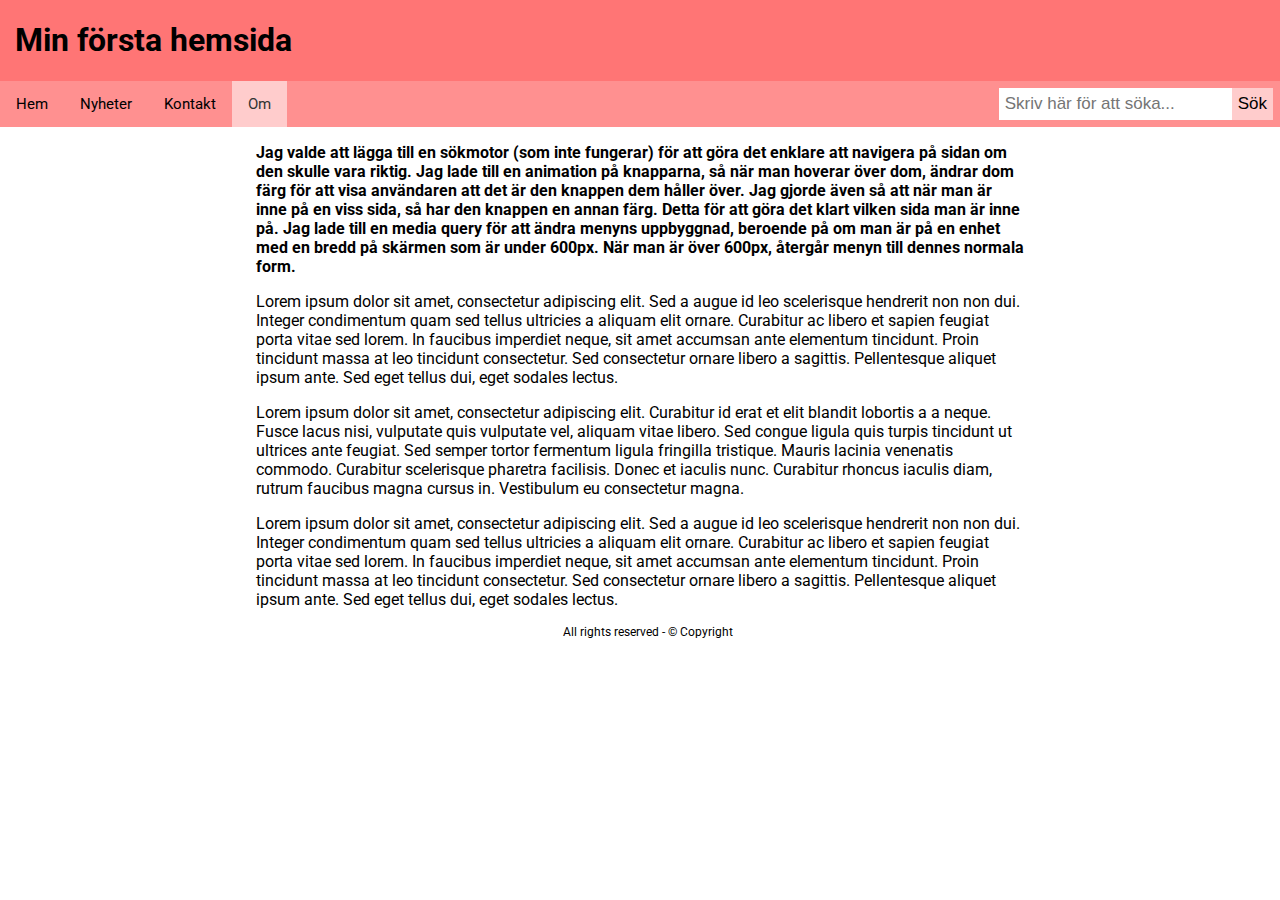
==== about.html @ 2ae27d30 "Add files via upload" ====
<!DOCTYPE html>
<html>
<head>
    <title>Exempel 1 navigation bar</title>
    <meta charset = "utf-8" />
    <link href = "css/navigation.css" rel="stylesheet" type="text/css" />
    <link rel="preconnect" href="https://fonts.gstatic.com">
    <link href="https://fonts.googleapis.com/css2?family=Roboto&display=swap" rel="stylesheet">
</head>
<body>
<!--wrapper börjar-->
    <div class="wrapper">
    <div class="mainmenu-whole">
    <header class="header">
        <h1>Min första hemsida</h1>
    </header>
    <header>
        <div class="mainmenu">
            <a href="index.html">Hem</a>
            <a href="news.html">Nyheter</a>
            <a href="contacts.html">Kontakt</a>
            <a id="current" href="about.html">Om</a>
            <div class="sokruta">
              <form>
                <input class="search" type="text" placeholder="Skriv här för att söka...">
                <button class="search-button" type="submit">Sök</button>
              </form>
            </div>
        </div>
    </header>
    </div>
    <div class="wrapper_2col">
    <div class="leftcol">
      <p class="informationen">
        Jag valde att lägga till en sökmotor (som inte fungerar) för att göra det enklare att navigera på sidan om den skulle vara riktig. Jag lade till en animation på knapparna, så när man hoverar över dom, ändrar dom färg för att visa användaren att det är den knappen dem håller över. Jag gjorde även så att när man är inne på en viss sida, så har den knappen en annan färg. Detta för att göra det klart vilken sida man är inne på. 

        Jag lade till en media query för att ändra menyns uppbyggnad, beroende på om man är på en enhet med en bredd på skärmen som är under 600px. När man är över 600px, återgår menyn till dennes normala form.
      </p>
      <p>
        Lorem ipsum dolor sit amet, consectetur adipiscing elit. Sed a augue id
        leo scelerisque hendrerit non non dui. Integer condimentum quam sed tellus
        ultricies a aliquam elit ornare. Curabitur ac libero et sapien feugiat
        porta vitae sed lorem. In faucibus imperdiet neque, sit amet accumsan
        ante elementum tincidunt. Proin tincidunt massa at leo tincidunt consectetur.
        Sed consectetur ornare libero a sagittis. Pellentesque aliquet ipsum ante.
        Sed eget tellus dui, eget sodales lectus.
      </p>
    </div><!--leftcol slutar-->
    <div class="rightcol">
      <p>
        Lorem ipsum dolor sit amet, consectetur adipiscing elit. Curabitur id erat
        et elit blandit lobortis a a neque. Fusce lacus nisi, vulputate quis vulputate
        vel, aliquam vitae libero. Sed congue ligula quis turpis tincidunt ut
        ultrices ante feugiat. Sed semper tortor fermentum ligula fringilla tristique.
        Mauris lacinia venenatis commodo. Curabitur scelerisque pharetra facilisis.
        Donec et iaculis nunc. Curabitur rhoncus iaculis diam, rutrum faucibus
        magna cursus in. Vestibulum eu consectetur magna.
      </p>
      <p>
        Lorem ipsum dolor sit amet, consectetur adipiscing elit. Sed a augue id
        leo scelerisque hendrerit non non dui. Integer condimentum quam sed tellus
        ultricies a aliquam elit ornare. Curabitur ac libero et sapien feugiat
        porta vitae sed lorem. In faucibus imperdiet neque, sit amet accumsan
        ante elementum tincidunt. Proin tincidunt massa at leo tincidunt consectetur.
        Sed consectetur ornare libero a sagittis. Pellentesque aliquet ipsum ante.
        Sed eget tellus dui, eget sodales lectus.
      </p>
      <div class="push"></div>
    </div><!--rightcol slutar-->
    </div><!--wrapper2col slutar-->
    <footer class="footer">
      <p>All rights reserved - &#169; Copyright</p>
    </footer>
    </div><!--wrapper slutar-->
  </body>
</html>
---- css/navigation.css ----
div {
    font-family: "Roboto";
}

body {
    margin: 0;
}

.header {
    margin-left: 15px;
}

.wrapper_2col {
    margin-left: 15px;
    width: 60%;
    margin-left: 20%;
    margin-right: 20%;
}

.informationen {
    font-weight: bold;
}

.footer {
    margin-left: 15px;
    font-size: 12px;
    text-align: center;
}

.mainmenu-whole {
    overflow: hidden;
    width: 100%;
    background-color: rgb(255, 117, 117);
    padding: 0;
    margin: 0;
    display: block;
}

.mainmenu {
    overflow: hidden;
    background-color: #ff9090;
}

.mainmenu a {
    float: left;
    display: block;
    text-align: center;
    padding: 14px 16px;
    text-decoration: none;
    font-size: 15px;
    color: black;
}

.mainmenu .sokruta {
    float: right;
}
  
.mainmenu input[type=text] {
    padding: 6px;
    margin-top: 7px;
    font-size: 17px;
    border: none;
}

.mainmenu .sokruta button {
    float: right;
    padding: 6px;
    margin-right: 7px;
    margin-top: 7px;
    background: rgb(255, 204, 204);
    font-size: 17px;
    border: none;
    cursor: pointer;
}

#current {
    background-color: rgb(255, 204, 204);
    color: #333;
}

.mainmenu a:hover { 
animation-name: gradienthover;
animation-duration: 500ms;
animation-fill-mode: forwards;
}

@keyframes gradienthover {
    100% {
        background-color: rgb(255, 204, 204);
    }
}

@media screen and (max-width: 600px) {
    .mainmenu .sokruta {
        float: none;
    }

    .mainmenu .sokruta button {
        background-color: #ff9090;
    }
      
    .mainmenu a, .mainmenu input[type=text], .mainmenu .sokruta button {
        float: none;
        margin: 0;
        display: block; 
        text-align: left;
        width: 100%;
        padding: 14px;
    }
}
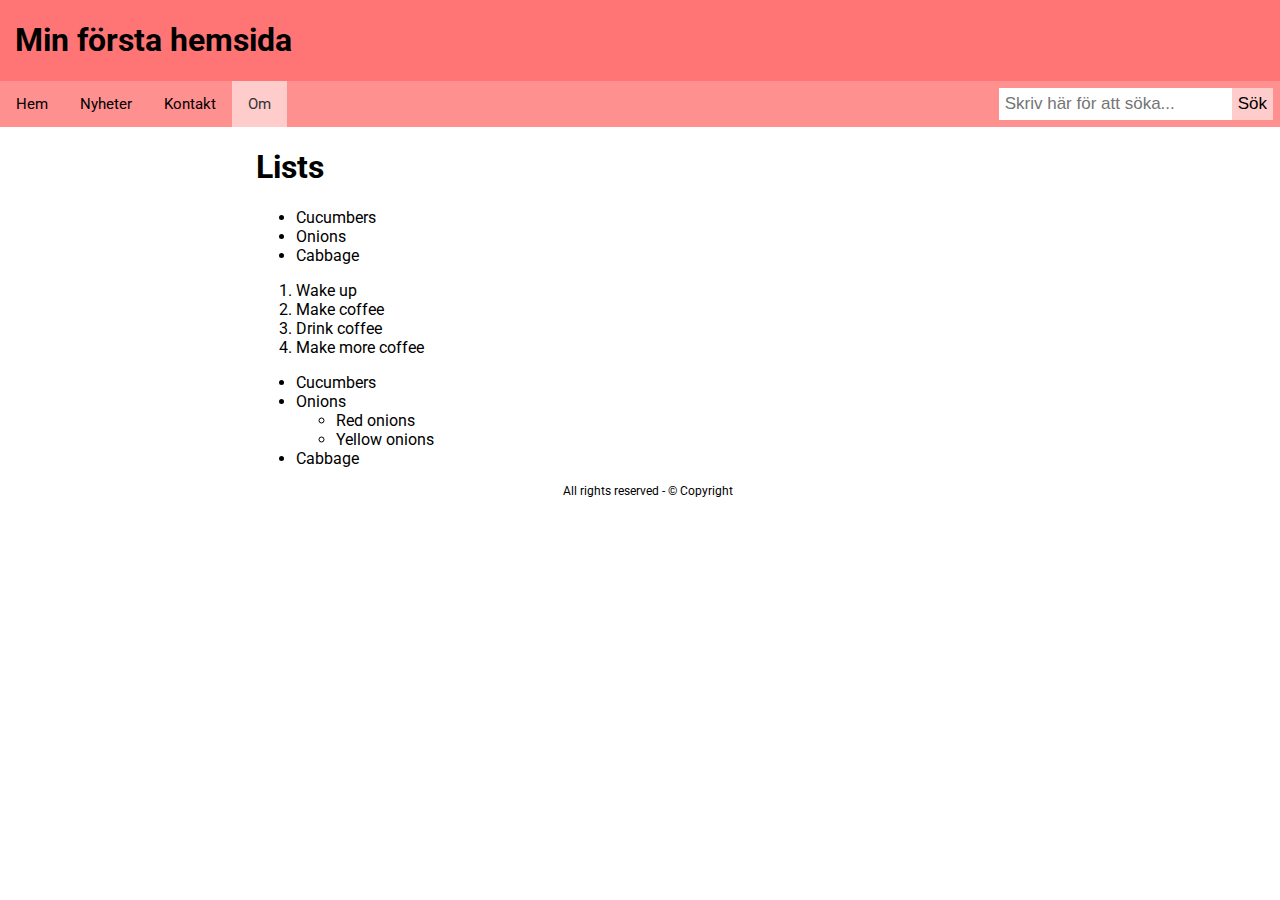
==== commit 5e04c310: "Update about.html" ====
--- a/about.html
+++ b/about.html
@@ -4,6 +4,7 @@
     <title>Exempel 1 navigation bar</title>
     <meta charset = "utf-8" />
     <link href = "css/navigation.css" rel="stylesheet" type="text/css" />
+    <link href = "css/lists-tables.css" rel="stylesheet" type="text/css" />
     <link rel="preconnect" href="https://fonts.gstatic.com">
     <link href="https://fonts.googleapis.com/css2?family=Roboto&display=swap" rel="stylesheet">
 </head>
@@ -30,43 +31,35 @@
     </header>
     </div>
     <div class="wrapper_2col">
-    <div class="leftcol">
-      <p class="informationen">
-        Jag valde att lägga till en sökmotor (som inte fungerar) för att göra det enklare att navigera på sidan om den skulle vara riktig. Jag lade till en animation på knapparna, så när man hoverar över dom, ändrar dom färg för att visa användaren att det är den knappen dem håller över. Jag gjorde även så att när man är inne på en viss sida, så har den knappen en annan färg. Detta för att göra det klart vilken sida man är inne på. 
+      <h1>Lists</h1>
 
-        Jag lade till en media query för att ändra menyns uppbyggnad, beroende på om man är på en enhet med en bredd på skärmen som är under 600px. När man är över 600px, återgår menyn till dennes normala form.
-      </p>
-      <p>
-        Lorem ipsum dolor sit amet, consectetur adipiscing elit. Sed a augue id
-        leo scelerisque hendrerit non non dui. Integer condimentum quam sed tellus
-        ultricies a aliquam elit ornare. Curabitur ac libero et sapien feugiat
-        porta vitae sed lorem. In faucibus imperdiet neque, sit amet accumsan
-        ante elementum tincidunt. Proin tincidunt massa at leo tincidunt consectetur.
-        Sed consectetur ornare libero a sagittis. Pellentesque aliquet ipsum ante.
-        Sed eget tellus dui, eget sodales lectus.
-      </p>
-    </div><!--leftcol slutar-->
-    <div class="rightcol">
-      <p>
-        Lorem ipsum dolor sit amet, consectetur adipiscing elit. Curabitur id erat
-        et elit blandit lobortis a a neque. Fusce lacus nisi, vulputate quis vulputate
-        vel, aliquam vitae libero. Sed congue ligula quis turpis tincidunt ut
-        ultrices ante feugiat. Sed semper tortor fermentum ligula fringilla tristique.
-        Mauris lacinia venenatis commodo. Curabitur scelerisque pharetra facilisis.
-        Donec et iaculis nunc. Curabitur rhoncus iaculis diam, rutrum faucibus
-        magna cursus in. Vestibulum eu consectetur magna.
-      </p>
-      <p>
-        Lorem ipsum dolor sit amet, consectetur adipiscing elit. Sed a augue id
-        leo scelerisque hendrerit non non dui. Integer condimentum quam sed tellus
-        ultricies a aliquam elit ornare. Curabitur ac libero et sapien feugiat
-        porta vitae sed lorem. In faucibus imperdiet neque, sit amet accumsan
-        ante elementum tincidunt. Proin tincidunt massa at leo tincidunt consectetur.
-        Sed consectetur ornare libero a sagittis. Pellentesque aliquet ipsum ante.
-        Sed eget tellus dui, eget sodales lectus.
-      </p>
-      <div class="push"></div>
-    </div><!--rightcol slutar-->
+      <!--Unordered list start-->
+      <ul>
+        <li>Cucumbers</li>
+        <li>Onions</li>
+        <li>Cabbage</li>
+      </ul>
+      
+      <!--Ordered list start-->
+      <ol class="ordered">
+        <li>Wake up</li>
+        <li>Make coffee</li>
+        <li>Drink coffee</li>
+        <li>Make more coffee</li>
+      </ol>
+      <!--Ordered list end-->
+      <ul class="unordered">
+        <li>Cucumbers</li>
+        <li>Onions</li>
+          <ul class="nested-ul">
+            <li>Red onions</li>
+            <li>Yellow onions</li>
+          </ul>
+        <li>Cabbage</li>
+      </ul>
+      <!--Table start-->
+      
+      <!--Table end-->
     </div><!--wrapper2col slutar-->
     <footer class="footer">
       <p>All rights reserved - &#169; Copyright</p>
--- a/css/navigation.css
+++ b/css/navigation.css
@@ -1,113 +1 @@
-div {
-    font-family: "Roboto";
-}
-
-body {
-    margin: 0;
-}
-
-.header {
-    margin-left: 15px;
-}
-
-.wrapper_2col {
-    margin-left: 15px;
-    width: 60%;
-    margin-left: 20%;
-    margin-right: 20%;
-}
-
-.informationen {
-    font-weight: bold;
-}
-
-.footer {
-    margin-left: 15px;
-    font-size: 12px;
-    text-align: center;
-}
-
-.mainmenu-whole {
-    overflow: hidden;
-    width: 100%;
-    background-color: rgb(255, 117, 117);
-    padding: 0;
-    margin: 0;
-    display: block;
-}
-
-.mainmenu {
-    overflow: hidden;
-    background-color: #ff9090;
-}
-
-.mainmenu a {
-    float: left;
-    display: block;
-    text-align: center;
-    padding: 14px 16px;
-    text-decoration: none;
-    font-size: 15px;
-    color: black;
-}
-
-.mainmenu .sokruta {
-    float: right;
-}
-  
-.mainmenu input[type=text] {
-    padding: 6px;
-    margin-top: 7px;
-    font-size: 17px;
-    border: none;
-}
-
-.mainmenu .sokruta button {
-    float: right;
-    padding: 6px;
-    margin-right: 7px;
-    margin-top: 7px;
-    background: rgb(255, 204, 204);
-    font-size: 17px;
-    border: none;
-    cursor: pointer;
-}
-
-#current {
-    background-color: rgb(255, 204, 204);
-    color: #333;
-}
-
-.mainmenu a:hover { 
-animation-name: gradienthover;
-animation-duration: 500ms;
-animation-fill-mode: forwards;
-}
-
-@keyframes gradienthover {
-    100% {
-        background-color: rgb(255, 204, 204);
-    }
-}
-
-@media screen and (max-width: 600px) {
-    .mainmenu .sokruta {
-        float: none;
-    }
-
-    .mainmenu .sokruta button {
-        background-color: #ff9090;
-    }
-      
-    .mainmenu a, .mainmenu input[type=text], .mainmenu .sokruta button {
-        float: none;
-        margin: 0;
-        display: block; 
-        text-align: left;
-        width: 100%;
-        padding: 14px;
-    }
-}
-
-
-
+div{font-family:"Roboto"}body{margin:0}.header{margin-left:15px}.wrapper_2col{margin-left:15px;width:60%;margin-left:20%;margin-right:20%}.informationen{font-weight:bold}.footer{margin-left:15px;font-size:12px;text-align:center}.mainmenu-whole{overflow:hidden;width:100%;background-color:rgb(255,117,117);padding:0;margin:0;display:block}.mainmenu{overflow:hidden;background-color:#ff9090}.mainmenu a{float:left;display:block;text-align:center;padding:14px 16px;text-decoration:none;font-size:15px;color:black}.mainmenu .sokruta{float:right}.mainmenu input[type=text]{padding:6px;margin-top:7px;font-size:17px;border:none}.mainmenu .sokruta button{float:right;padding:6px;margin-right:7px;margin-top:7px;background:rgb(255,204,204);font-size:17px;border:none;cursor:pointer}#current{background-color:rgb(255, 204, 204);color:#333}.mainmenu a:hover{animation-name:gradienthover;animation-duration:500ms;animation-fill-mode:forwards}@keyframes gradienthover{100%{background-color:rgb(255, 204, 204)}}@media screen and (max-width: 600px){.mainmenu .sokruta{float:none}.mainmenu .sokruta button{background-color:#ff9090}.mainmenu a, .mainmenu input[type=text], .mainmenu .sokruta button{float:none;margin:0;display:block;text-align:left;width:100%;padding:14px}}.djurbilder{text-align:center;display:block;width:60%;height:auto}.bilder{width:120px;height:auto}
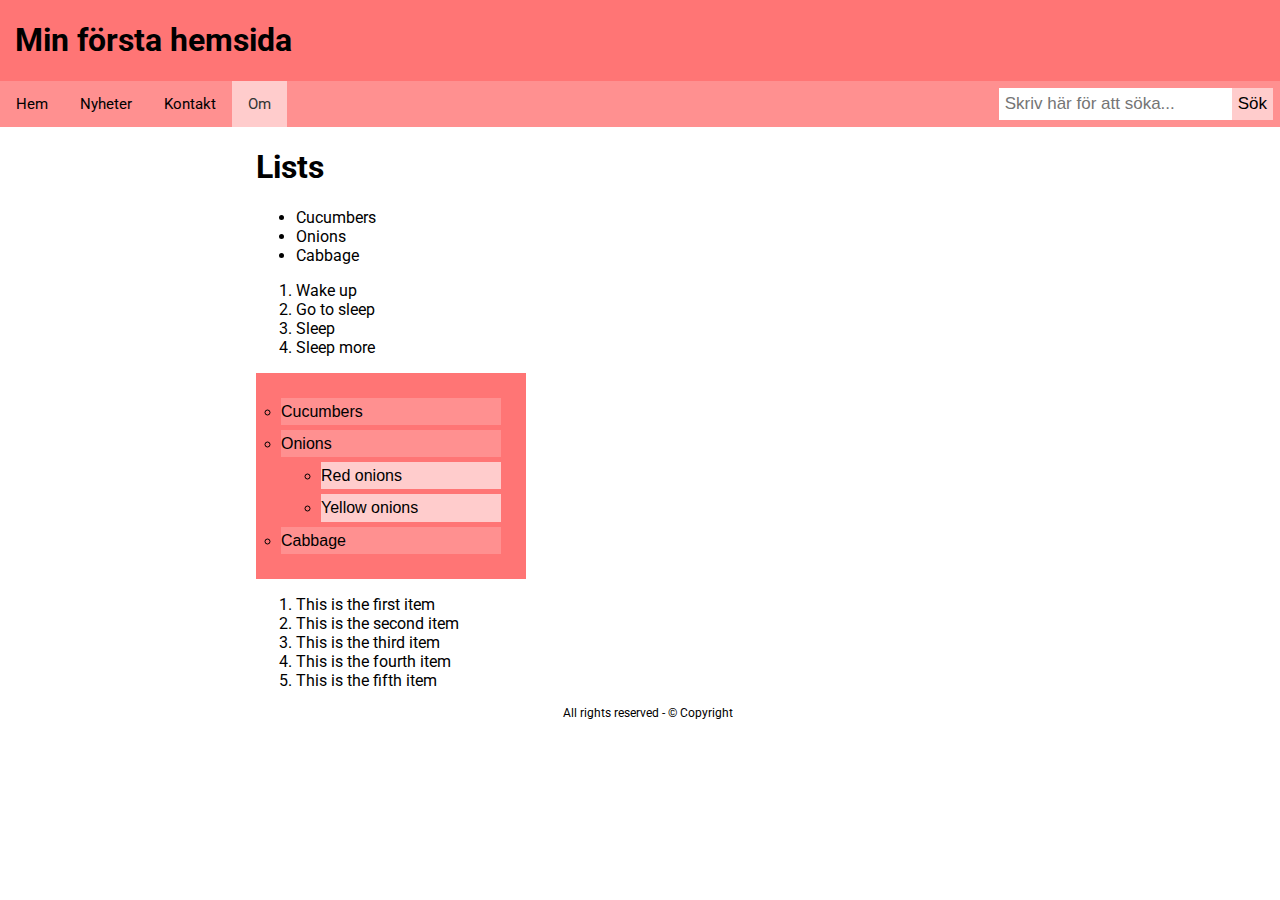
==== commit 5cfa5f22: "Update about.html" ====
--- a/about.html
+++ b/about.html
@@ -43,9 +43,9 @@
       <!--Ordered list start-->
       <ol class="ordered">
         <li>Wake up</li>
-        <li>Make coffee</li>
-        <li>Drink coffee</li>
-        <li>Make more coffee</li>
+        <li>Go to sleep</li>
+        <li>Sleep</li>
+        <li>Sleep more</li>
       </ol>
       <!--Ordered list end-->
       <ul class="unordered">
@@ -57,6 +57,14 @@
           </ul>
         <li>Cabbage</li>
       </ul>
+
+      <ol class="custom-box-list">
+        <li>This is the first item</li>
+        <li>This is the second item</li>
+        <li>This is the third item</li>
+        <li>This is the fourth item</li>
+        <li>This is the fifth item</li>
+      </ol>
       <!--Table start-->
       
       <!--Table end-->
--- a/css/lists-tables.css
+++ b/css/lists-tables.css
@@ -0,0 +1,22 @@
+.unordered {
+    list-style-type: circle;
+    line-height: 170%;
+    background: rgb(255, 117, 117);
+    padding: 20px;
+    width: 30%;
+    font-family: Arial, Helvetica, sans-serif
+}
+
+.unordered li {
+    background: #ff9090;
+    margin: 5px
+}
+
+.nested-ul { 
+    list-style-type: circle;
+}
+
+.nested-ul li {
+    background: rgb(255, 204, 204);
+    margin: 5px;
+}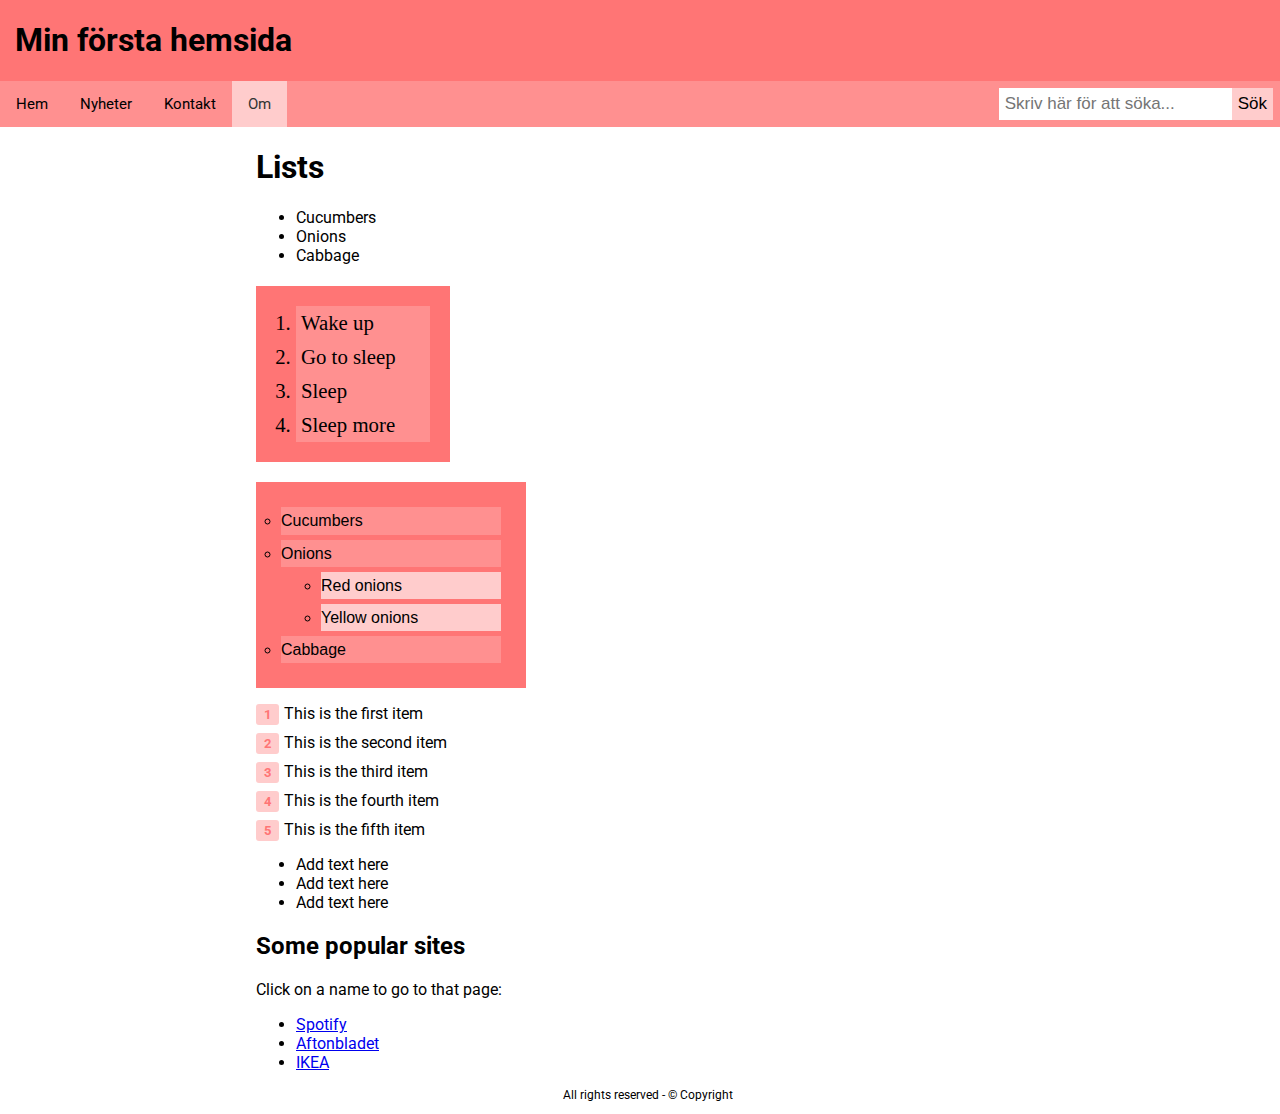
==== commit 5c546acf: "Update about.html" ====
--- a/about.html
+++ b/about.html
@@ -65,8 +65,20 @@
         <li>This is the fourth item</li>
         <li>This is the fifth item</li>
       </ol>
+
+      <ul class="list-image">
+        <li> Add text here </li>
+        <li> Add text here </li>
+        <li> Add text here </li>  
+      </ul>
       <!--Table start-->
-      
+      <h2>Some popular sites</h2>
+      <p>Click on a name to go to that page:</p>
+      <ul class="popular-sites">
+        <li><a href="https://www.spotify.com/us/">Spotify</a></li>
+        <li><a href="https://www.aftonbladet.se/">Aftonbladet</a></li>
+        <li><a href="https://www.ikea.com/se/sv/">IKEA</a></li>
+      </ul>
       <!--Table end-->
     </div><!--wrapper2col slutar-->
     <footer class="footer">
--- a/css/lists-tables.css
+++ b/css/lists-tables.css
@@ -19,4 +19,40 @@
 .nested-ul li {
     background: rgb(255, 204, 204);
     margin: 5px;
-}+}
+
+.ordered {
+    background: rgb(255, 117, 117);
+    padding: 20px;
+    width: 20%;
+    font-family: Cambria, Cochin, Georgia, Times, 'Times New Roman', serif;
+    font-size: 1.3em;
+    }
+
+    .ordered li {
+    background: #ff9090;
+    padding: 5px;
+    margin-left: 20px;
+}
+
+.custom-box-list {
+    margin: 0;
+    padding: 0;
+    list-style-type: none;
+}
+    
+    .custom-box-list li {
+    counter-increment: step-counter;
+    margin-bottom: 10px;    
+}
+    
+    .custom-box-list li::before {
+    content: counter(step-counter);
+    margin-right: 5px;
+    font-size: 80%;
+    background-color: rgb(255, 204, 204);
+    color: rgb(255, 117, 117);
+    font-weight: bold;
+    padding: 3px 8px;
+    border-radius: 3px;    
+}
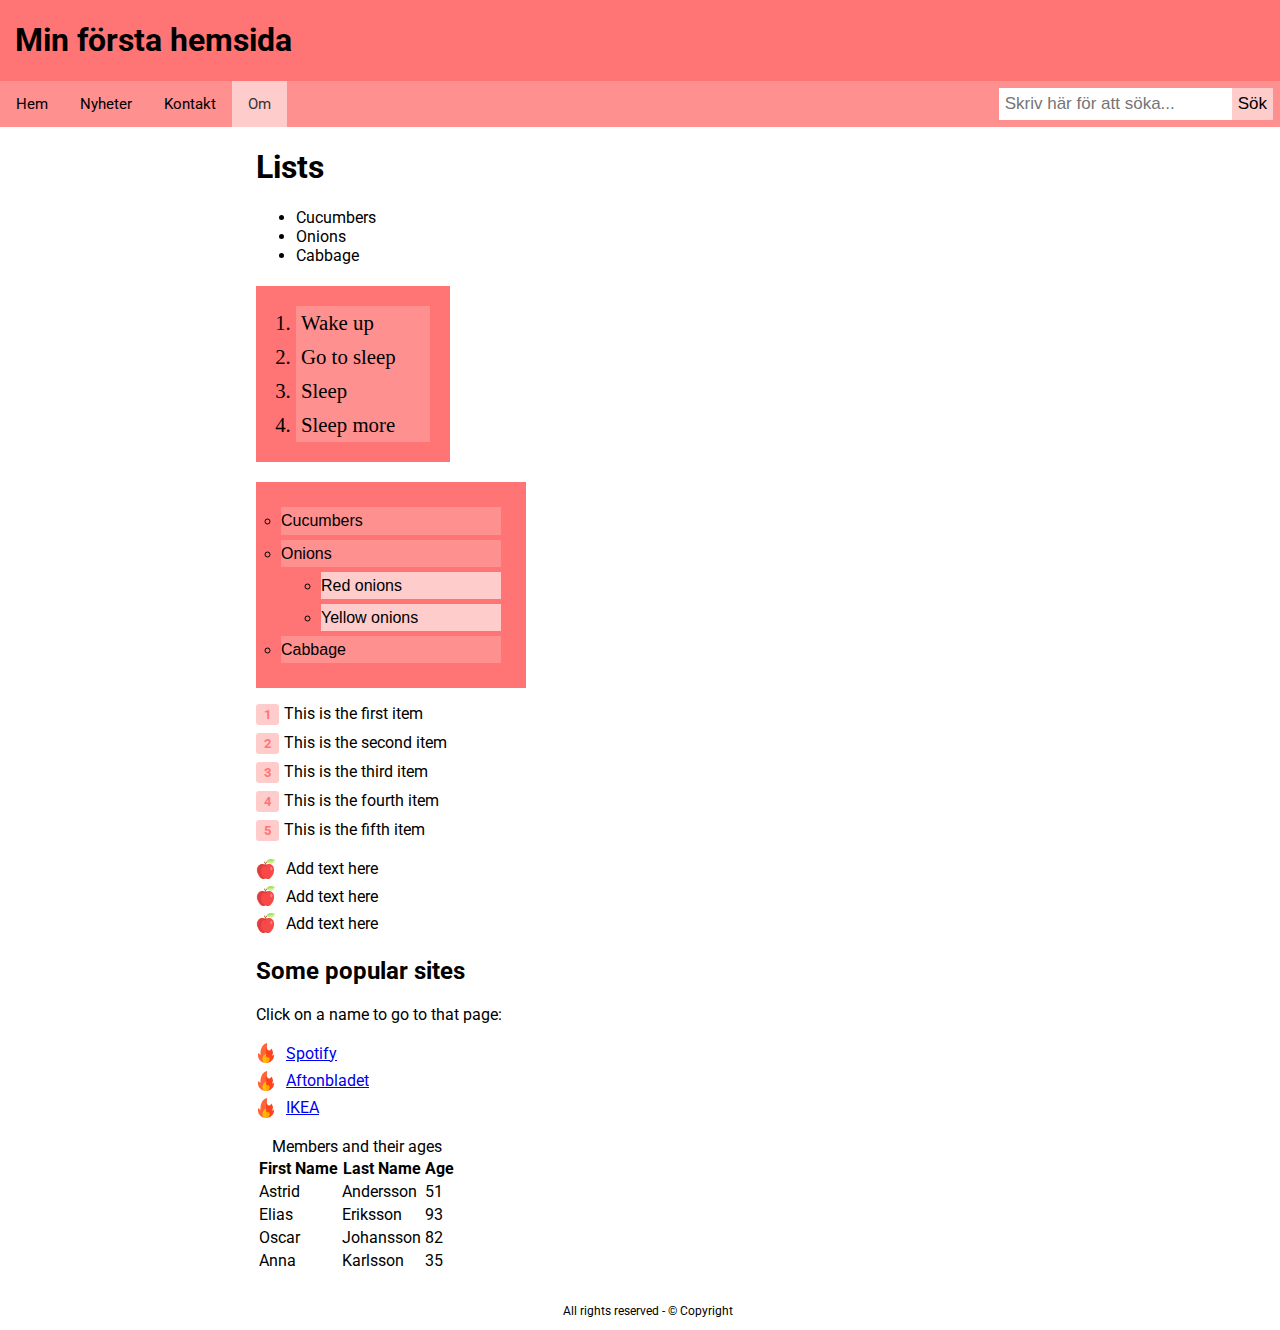
==== commit 03349fd2: "Update about.html" ====
--- a/about.html
+++ b/about.html
@@ -80,6 +80,37 @@
         <li><a href="https://www.ikea.com/se/sv/">IKEA</a></li>
       </ul>
       <!--Table end-->
+
+      <table class="table-simple">
+        <caption>Members and their ages</caption>
+        <tr>
+             <th>First Name</th>
+             <th>Last Name</th>
+             <th>Age</th>
+         </tr>
+         <tr>
+             <td>Astrid</td>
+             <td>Andersson</td>
+             <td>51</td>
+         </tr>
+         <tr>
+             <td>Elias</td>
+             <td>Eriksson</td>
+             <td>93</td>
+         </tr>
+         <tr>
+             <td>Oscar</td>
+             <td>Johansson</td>
+             <td>82</td>
+         </tr>
+         <tr>
+          <td>Anna</td>
+          <td>Karlsson</td>
+          <td>35</td>
+      </tr>
+     </table>
+     <br>
+ 
     </div><!--wrapper2col slutar-->
     <footer class="footer">
       <p>All rights reserved - &#169; Copyright</p>
--- a/css/lists-tables.css
+++ b/css/lists-tables.css
@@ -56,3 +56,51 @@
     padding: 3px 8px;
     border-radius: 3px;    
 }
+
+.list-image {
+    list-style: none;
+    padding-left: 0;    
+}
+
+.list-image li {
+    position: relative;
+    padding-left: 30px;    
+    line-height: 170%;
+}
+
+.list-image li:before {
+    content: '';
+    width: 20px;
+    height: 20px;
+    position: absolute;
+    background-image: url('apple.png');
+    background-size: cover;
+    background-position: center;
+    left: 0;
+    top: 50%;
+    transform: translateY(-50%);
+}
+
+.popular-sites {
+    list-style: none;
+    padding-left: 0;    
+}
+
+.popular-sites li {
+    position: relative;
+    padding-left: 30px;    
+    line-height: 170%;
+}
+
+.popular-sites li:before {
+    content: '';
+    width: 20px;
+    height: 20px;
+    position: absolute;
+    background-image: url('fire.png');
+    background-size: cover;
+    background-position: center;
+    left: 0;
+    top: 50%;
+    transform: translateY(-50%);
+}
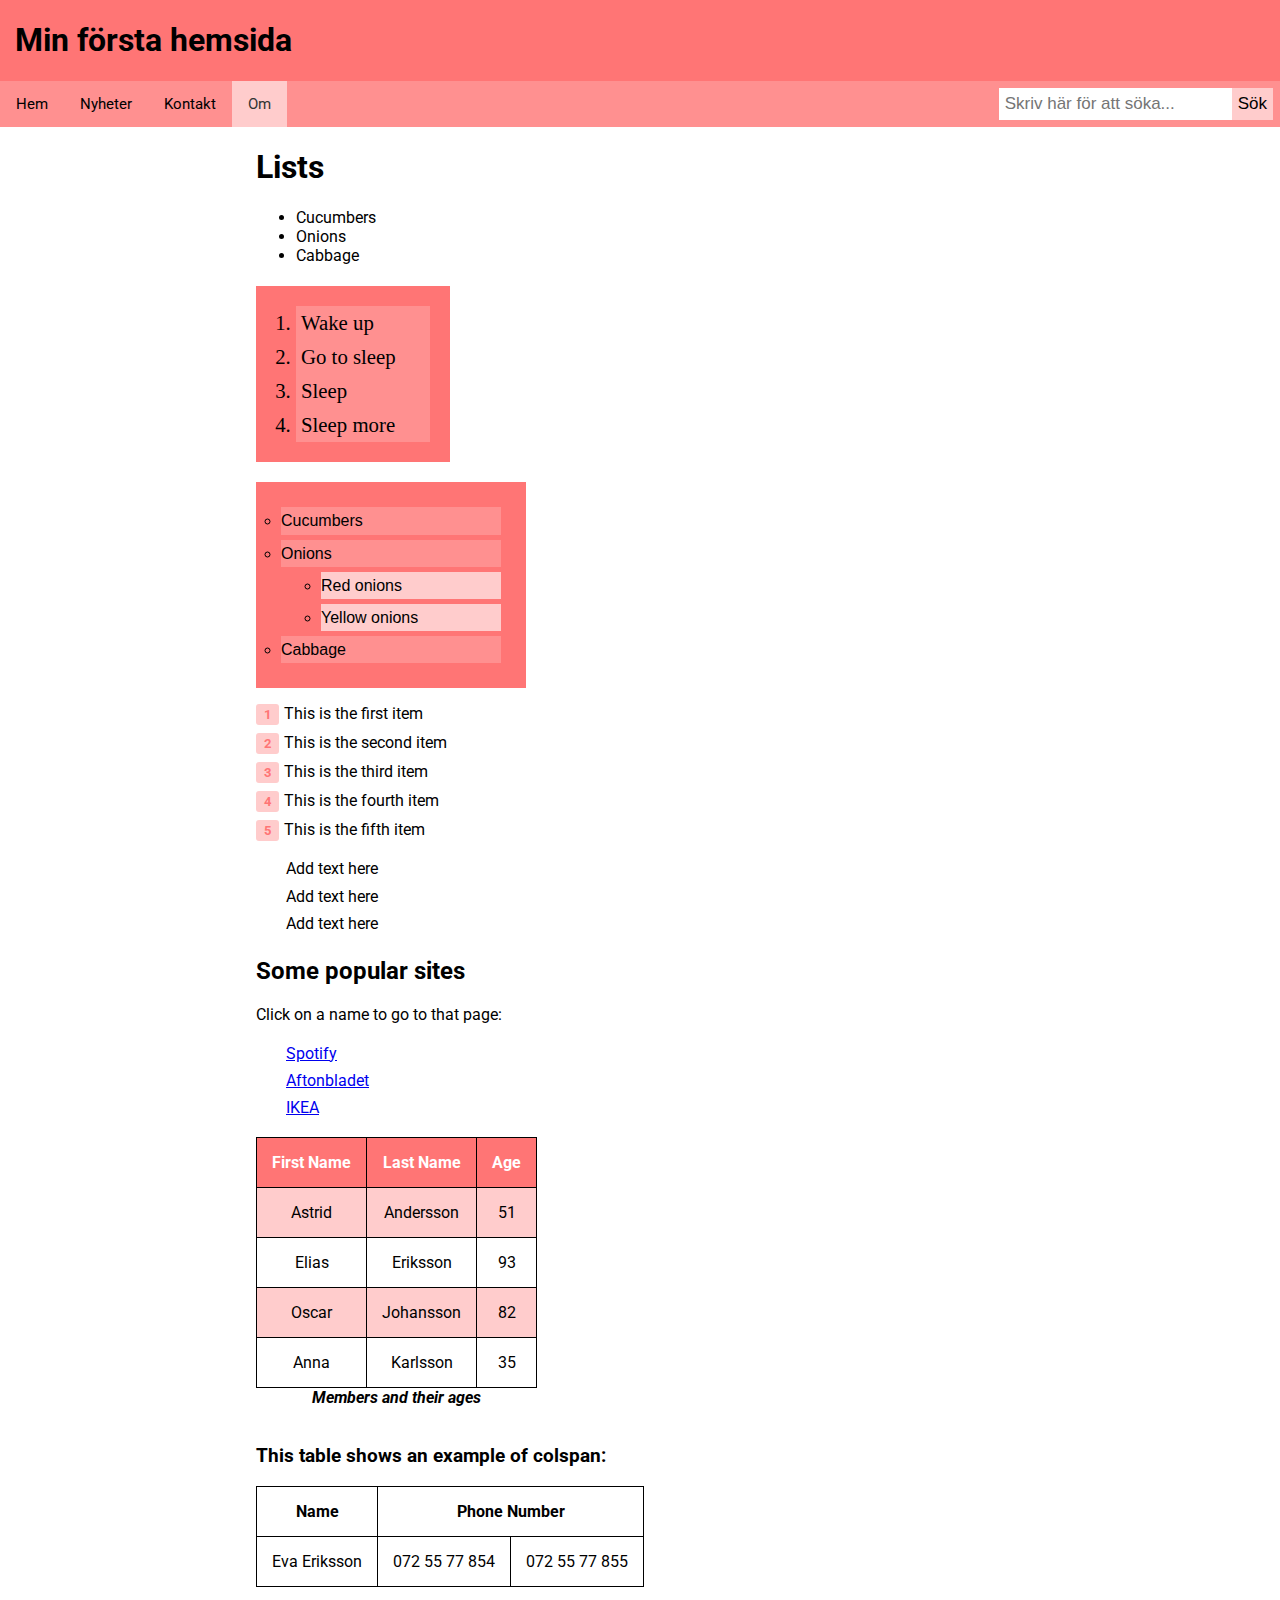
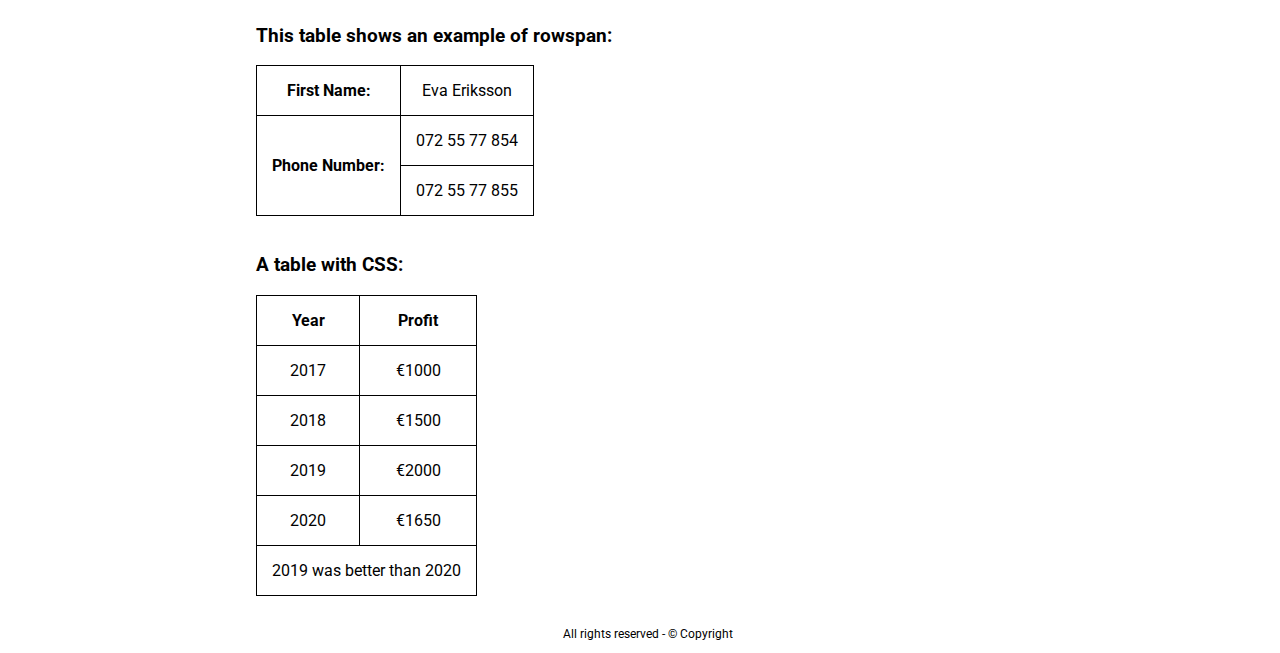
==== commit 9a075dd9: "Update about.html" ====
--- a/about.html
+++ b/about.html
@@ -110,7 +110,68 @@
       </tr>
      </table>
      <br>
- 
+     <h3>This table shows an example of colspan:</h3> 
+     <table>
+            <tr>
+                <th>Name</th>
+                <th colspan="2">Phone Number</th>
+            </tr>
+            <tr>
+                <td>Eva Eriksson</td>
+                <td>072 55 77 854</td>
+                <td>072 55 77 855</td>
+            </tr>
+     </table>
+     <br>
+     <h3>This table shows an example of rowspan:</h3> 
+<table>
+        <tr>
+            <th>First Name:</th>
+            <td>Eva Eriksson </td>
+        </tr>
+        <tr>
+            <th rowspan="2">Phone Number:</th>
+            <td>072 55 77 854</td>
+        </tr>
+        <tr>
+            <td>072 55 77 855</td>
+        </tr>
+</table>
+<br>
+<h3>A table with CSS:</h3> 
+<table class="head-body-foot">
+  <thead>
+    <tr>
+      <th>Year</th>
+      <th>Profit</th>
+    </tr>
+  </thead>
+  <tbody>
+    <tr>
+      <td>2017</td>
+      <td>€1000</td>
+    </tr>
+    <tr>
+      <td>2018</td>
+      <td>€1500</td>
+    </tr>
+    <tr>
+      <td>2019</td>
+      <td>€2000</td>
+    </tr>
+    <tr>
+      <td>2020</td>
+      <td>€1650</td>
+    </tr>
+  </tbody>
+  <tfoot>
+    <tr>
+      <td colspan="2">2019 was better than 2020</td>
+    </tr>
+  </tfoot>
+</table>
+<br>
+
     </div><!--wrapper2col slutar-->
     <footer class="footer">
       <p>All rights reserved - &#169; Copyright</p>
--- a/css/lists-tables.css
+++ b/css/lists-tables.css
@@ -73,7 +73,7 @@
     width: 20px;
     height: 20px;
     position: absolute;
-    background-image: url('apple.png');
+    background-image: url('appler.png');
     background-size: cover;
     background-position: center;
     left: 0;
@@ -83,24 +83,58 @@
 
 .popular-sites {
     list-style: none;
-    padding-left: 0;    
+    padding-left: 0;
 }
-
 .popular-sites li {
     position: relative;
-    padding-left: 30px;    
+    padding-left: 30px;
     line-height: 170%;
 }
-
 .popular-sites li:before {
     content: '';
     width: 20px;
     height: 20px;
     position: absolute;
-    background-image: url('fire.png');
+    background-image: url('firer.png');
     background-size: cover;
     background-position: center;
     left: 0;
     top: 50%;
     transform: translateY(-50%);
 }
+
+table, th,td {
+    border: 1px solid black;
+    border-collapse: collapse;
+}
+  
+th,td {
+    padding: 15px;
+    text-align: center;
+}
+  
+caption {
+    caption-side: bottom;
+    text-align: center;
+    font-style: italic;
+    font-weight: bold;
+    color: black;
+}
+  
+.table-simple th {
+    background-color: rgb(255, 117, 117);
+    color: white;
+}
+  
+.table-simple tr:nth-child(even) {
+    background-color: rgb(255, 204, 204);
+}
+  
+.table-simple tr:nth-child(odd) {
+    background-color: #fff;
+}
+  
+.table-simple tr:hover {
+    background-color: #ff9090;
+}
+  
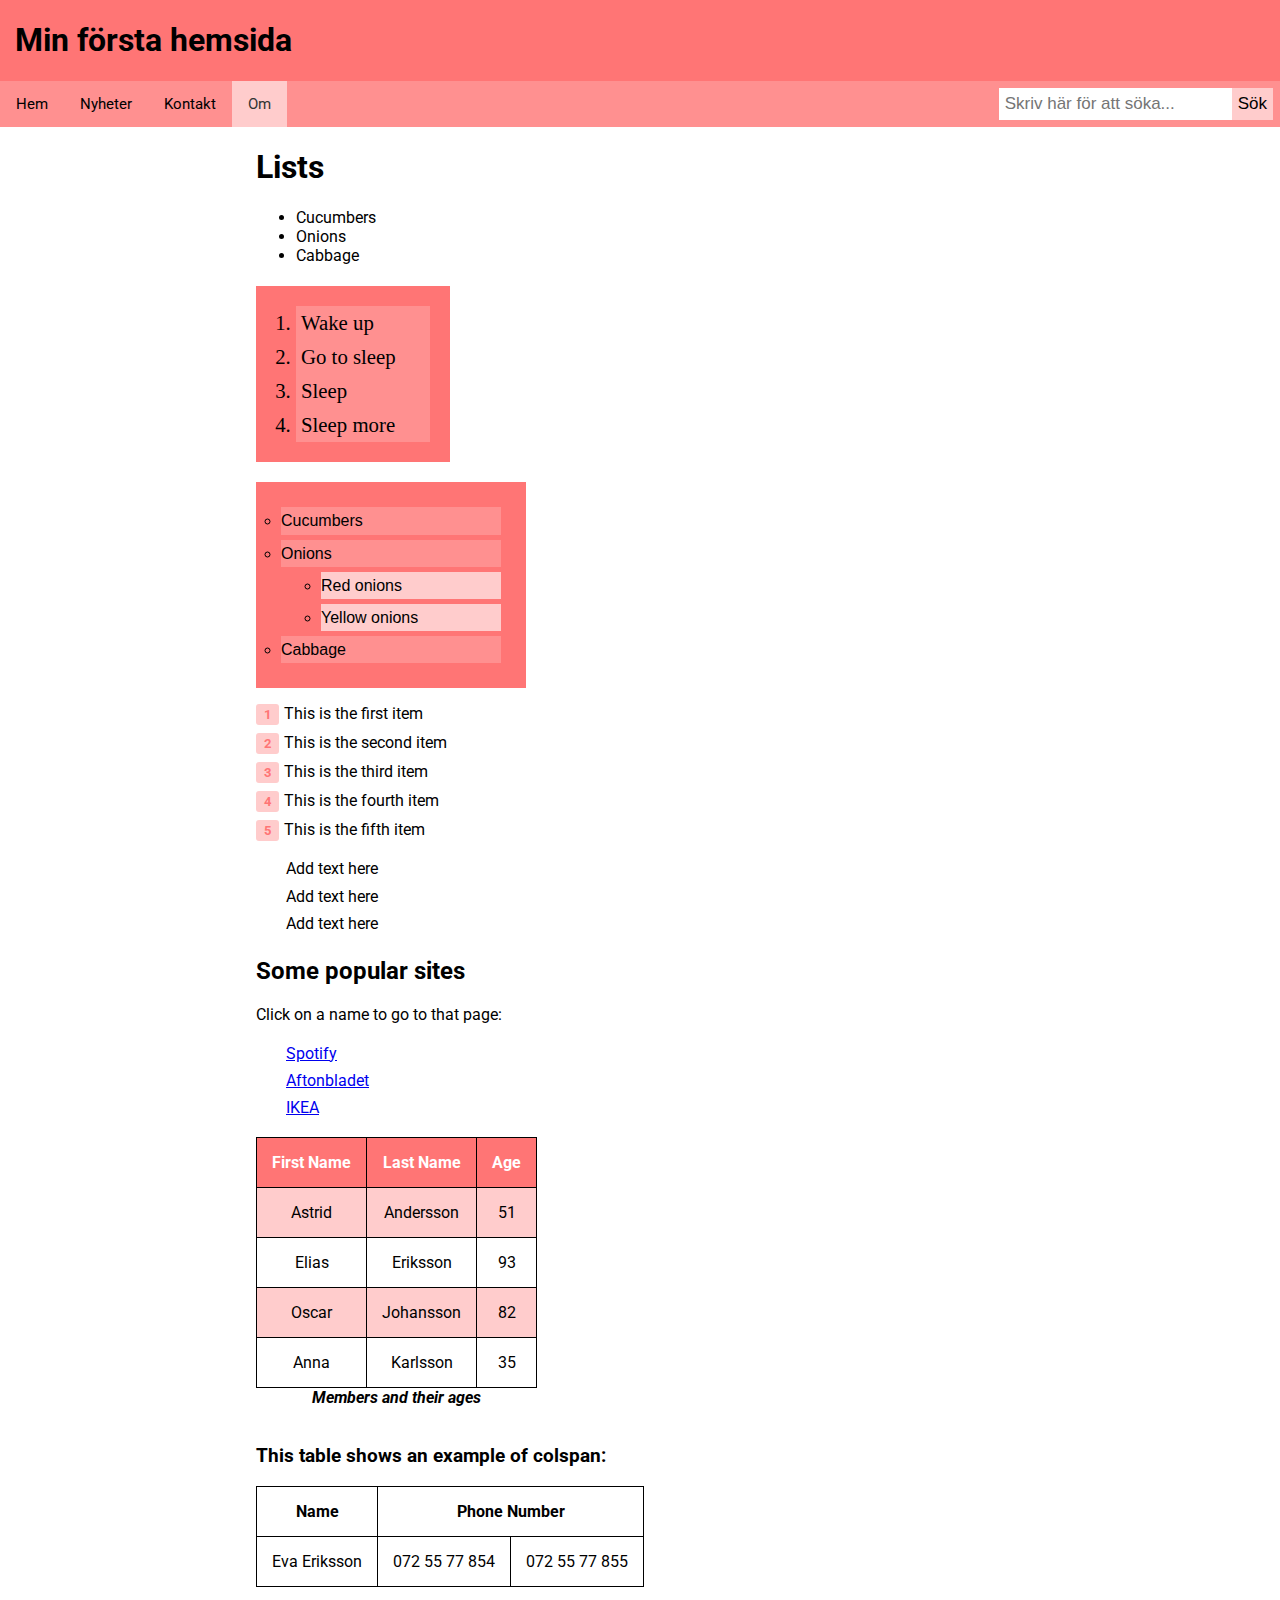
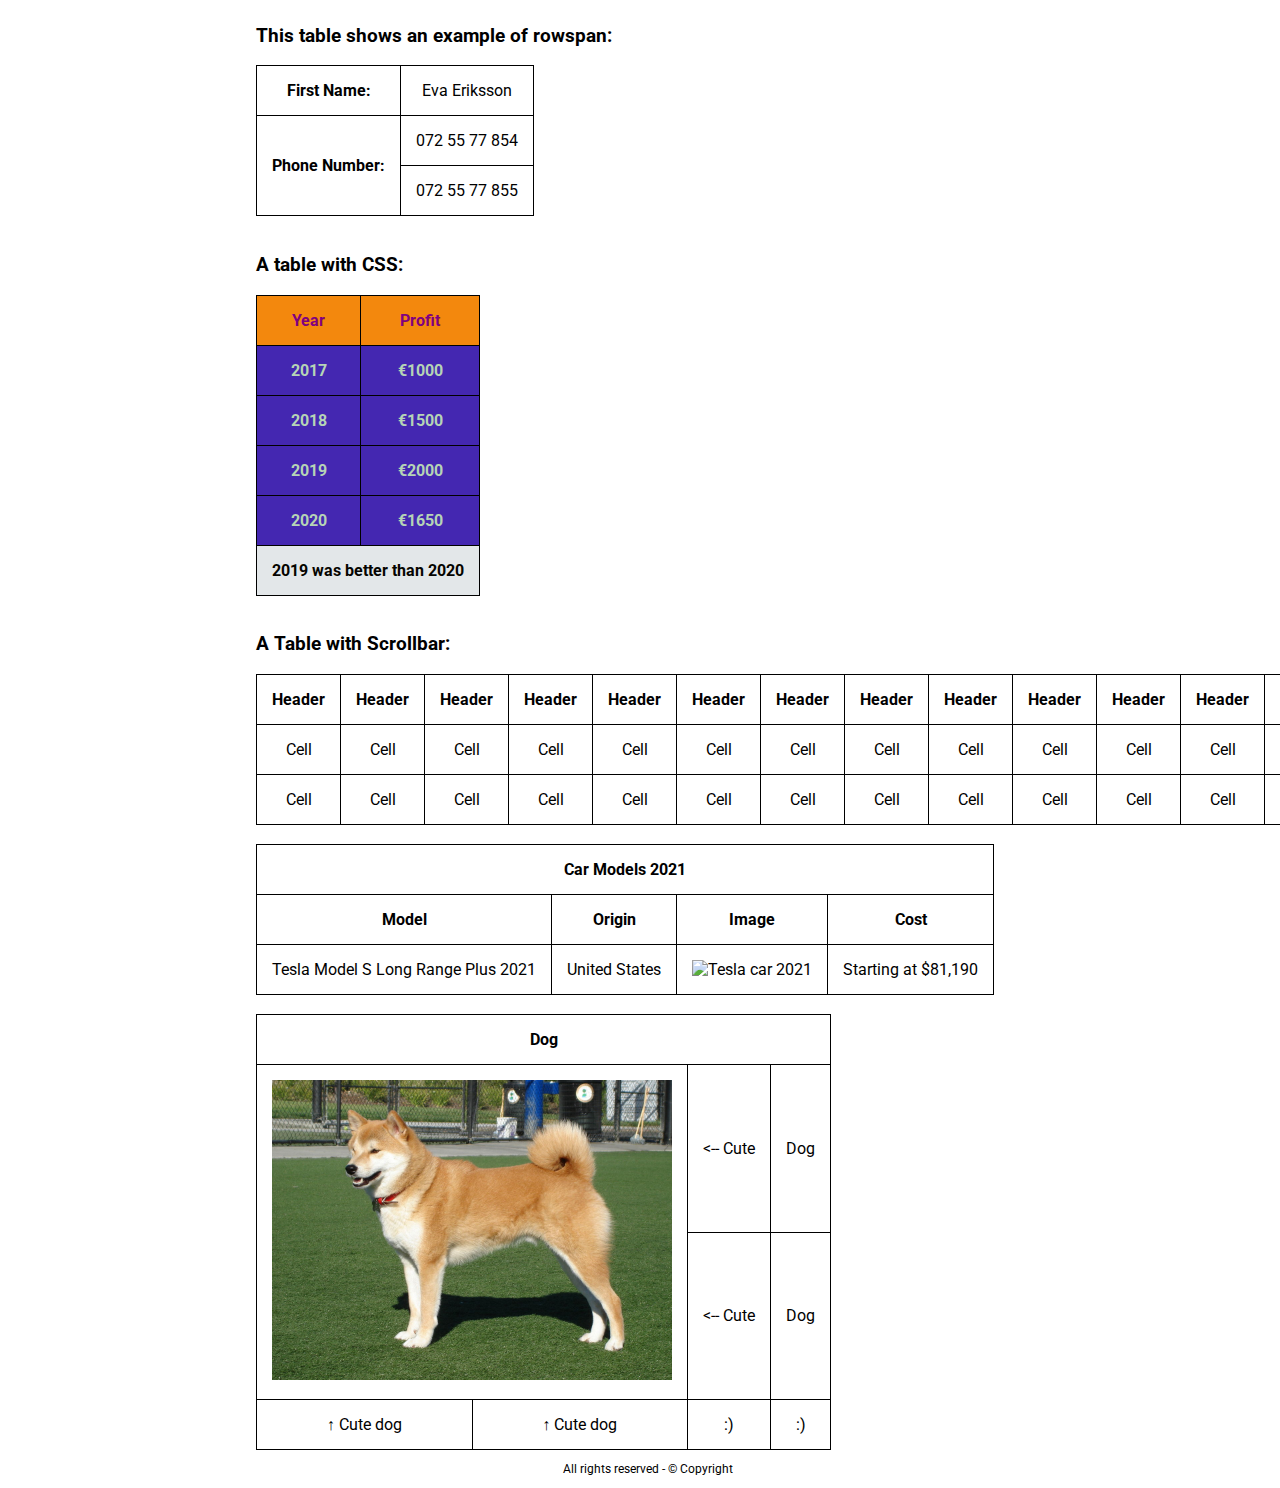
==== commit e695dc82: "Update about.html" ====
--- a/about.html
+++ b/about.html
@@ -172,6 +172,113 @@
 </table>
 <br>
 
+<!-- Table with scrollbar -->   
+<h3>A Table with Scrollbar:</h3>
+    <div class="scroll_bar">
+    <table class="many-columns">
+      <thead>
+        <tr>
+          <th>Header</th>
+          <th>Header</th>
+          <th>Header</th>
+          <th>Header</th>
+          <th>Header</th>
+          <th>Header</th>
+          <th>Header</th>
+          <th>Header</th>
+          <th>Header</th>
+          <th>Header</th>
+          <th>Header</th>
+          <th>Header</th>
+          <th>Header</th>
+          <th>Header</th>
+          <th>Header</th>
+        </tr>
+      </thead>
+      <tbody>
+        <tr class="bottom-tr">
+          <td>Cell</td>
+          <td>Cell</td>
+          <td>Cell</td>
+          <td>Cell</td>
+          <td>Cell</td>
+          <td>Cell</td>
+          <td>Cell</td>
+          <td>Cell</td>
+          <td>Cell</td>
+          <td>Cell</td>
+          <td>Cell</td>
+          <td>Cell</td>
+          <td>Cell</td>
+          <td>Cell</td>
+          <td>Cell</td>
+        </tr>
+        <tr class="bottom-tr">
+          <td>Cell</td>
+          <td>Cell</td>
+          <td>Cell</td>
+          <td>Cell</td>
+          <td>Cell</td>
+          <td>Cell</td>
+          <td>Cell</td>
+          <td>Cell</td>
+          <td>Cell</td>
+          <td>Cell</td>
+          <td>Cell</td>
+          <td>Cell</td>
+          <td>Cell</td>
+          <td>Cell</td>
+          <td>Cell</td>
+        </tr>
+      </tbody>
+    </table>
+  </div>
+    <br>
+
+    <table class="table-image">
+      <tr>
+        <th colspan="4">Car Models 2021</th>
+      </tr>
+      <tr>
+        <th>Model</th>
+        <th>Origin</th>
+        <th>Image</th>
+        <th>Cost</th>
+      </tr>
+      <tr>
+        <td>Tesla Model S Long Range Plus 2021</td>
+        <td>United States</td>
+        <td><img src="tesla.jpg" alt="Tesla car 2021" height=200 width=400></td>
+        <td>Starting at $81,190</td>
+      </tr>
+    </table>
+    <br>
+
+    <table class="GeneratedTable">
+      <thead>
+        <tr>
+          <th colspan="4">Dog</th>
+        </tr>
+      </thead>
+      <tbody>
+        <tr>
+          <td colspan="2" rowspan="2"><img src="shiba.jpg" alt="Cute shiba dog" height=300 width=400></td>
+          <td><span>&#60;</span>-- Cute</td>
+          <td>Dog</td>
+        </tr>
+        <tr>
+          <td><span>&#60;</span>-- Cute</td>
+          <td>Dog</td>
+        </tr>
+        <tr>
+          <td><span>&#8593;</span> Cute dog</td>
+          <td><span>&#8593;</span> Cute dog</td>
+          <td>:)</td>
+          <td>:)</td>
+        </tr>
+      </tbody>
+    </table>
+
     </div><!--wrapper2col slutar-->
     <footer class="footer">
       <p>All rights reserved - &#169; Copyright</p>
--- a/css/lists-tables.css
+++ b/css/lists-tables.css
@@ -138,3 +138,32 @@
     background-color: #ff9090;
 }
   
+.head-body-foot thead {
+    color: purple;
+    background-color: rgb(243, 136, 13);
+}
+   
+.head-body-foot tbody {
+    color: rgb(182, 212, 182);
+    font-weight: bold;
+    background-color: rgb(68, 39, 177);
+}
+   
+.head-body-foot tfoot {
+    color: rgb(5, 4, 0);
+    background-color: rgb(227, 231, 233);
+    font-weight:bold ;
+}
+
+.head-body-foot thead:hover {
+    background-color: #acffe3;
+}
+
+.head-body-foot tbody:hover {
+    background-color: #8aff1d;
+}
+
+.head-body-foot tfoot:hover {
+    background-color: #ff44ff;
+}
+
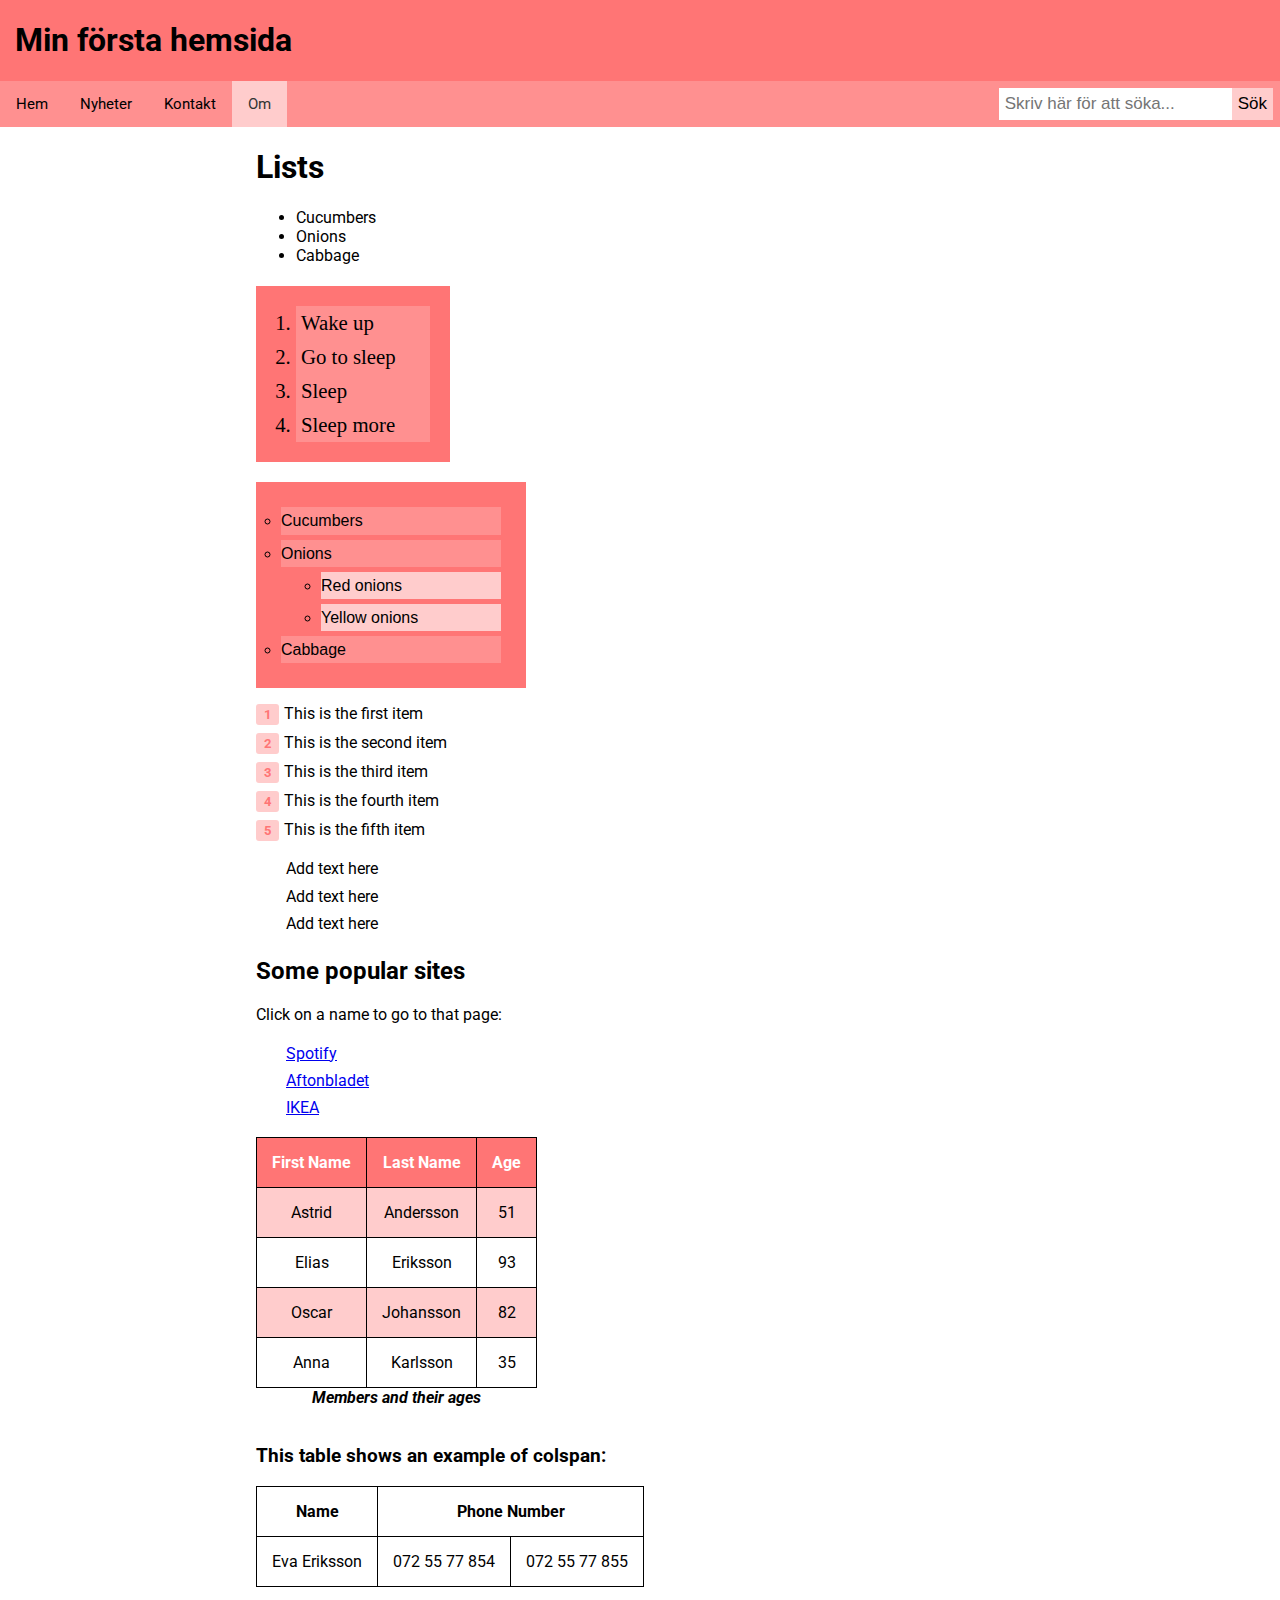
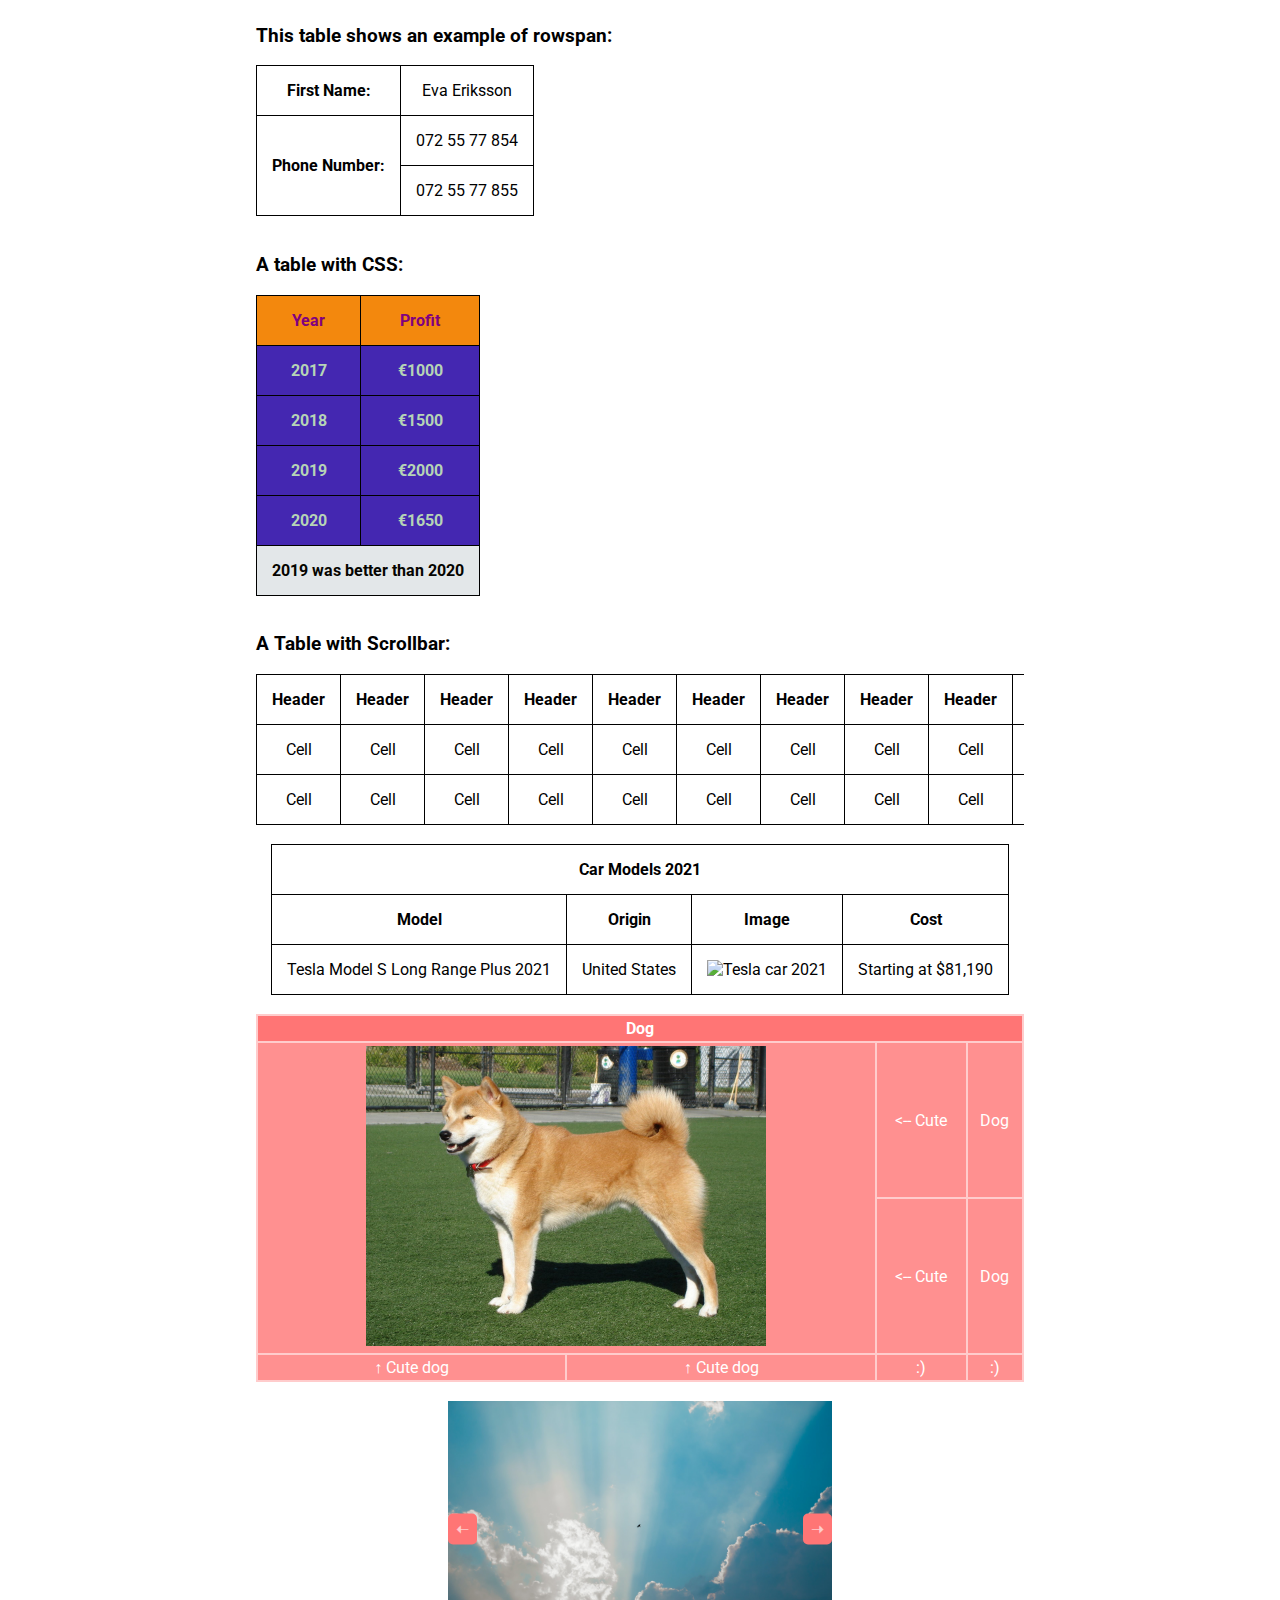
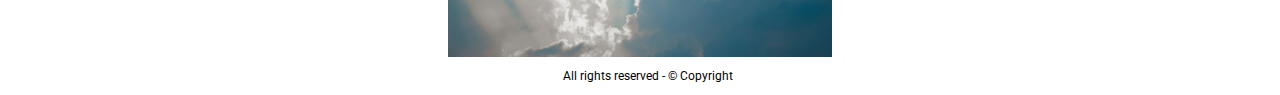
==== commit f4ffca84: "Update about.html" ====
--- a/about.html
+++ b/about.html
@@ -5,6 +5,7 @@
     <meta charset = "utf-8" />
     <link href = "css/navigation.css" rel="stylesheet" type="text/css" />
     <link href = "css/lists-tables.css" rel="stylesheet" type="text/css" />
+    <link href="css/slider.css" rel="stylesheet" type="text/css" />
     <link rel="preconnect" href="https://fonts.gstatic.com">
     <link href="https://fonts.googleapis.com/css2?family=Roboto&display=swap" rel="stylesheet">
 </head>
@@ -278,11 +279,23 @@
         </tr>
       </tbody>
     </table>
+    <br>
+    <div class="div-content">
+      <img class="mySlides" src="img1.jpg" style="width:100%">
+      <img class="mySlides" src="img2.jpg" style="width:100%">
+      <img class="mySlides" src="img3.jpg" style="width:100%">
+      <img class="mySlides" src="img4.jpg" style="width:100%">
+      <img class="mySlides" src="shiba.jpg" style="width:100%">
+
+      <button class="slider-button display-left" onclick="changeImage(-1)">&#129056;</button>
+      <button class="slider-button display-right" onclick="changeImage(1)">&#129058;</button>
+</div>
 
     </div><!--wrapper2col slutar-->
     <footer class="footer">
       <p>All rights reserved - &#169; Copyright</p>
     </footer>
     </div><!--wrapper slutar-->
+    <script src="image-slider.js"></script> 
   </body>
 </html>
--- a/css/lists-tables.css
+++ b/css/lists-tables.css
@@ -167,3 +167,39 @@
     background-color: #ff44ff;
 }
 
+.many-columns {
+    box-shadow: 50px 1px 20px rgba(0, 0, 0, 0.15);
+}
+
+.scroll_bar {
+    overflow-x: auto;
+}
+
+.bottom-tr {
+    vertical-align: bottom;
+}
+
+.table-image {
+    margin: 0 auto;
+  }
+
+  table.GeneratedTable {
+    width: 100%;
+    background-color: #ff9090;
+    border-collapse: collapse;
+    border-width: 2px;
+    border-color: #ffcccc;
+    border-style: double;
+    color: #ffffff;
+  }
+  
+  table.GeneratedTable td, table.GeneratedTable th {
+    border-width: 2px;
+    border-color: #ffcccc;
+    border-style: double;
+    padding: 3px;
+  }
+  
+  table.GeneratedTable thead {
+    background-color: #ff7575;
+  }
--- a/css/slider.css
+++ b/css/slider.css
@@ -0,0 +1,35 @@
+.div-content {
+    margin-left: auto;
+    margin-right: auto;
+    max-width: 50%;
+    position: relative;
+}
+
+.slider-button {
+    border: none;
+    display: inline-block;
+    padding: 8px 8px;
+    vertical-align: middle;
+    overflow: hidden;
+    text-decoration: none;
+    color: rgb(255, 204, 204);
+    background-color: rgb(255, 117, 117);
+    border-radius: 5px;
+    text-align: center;
+    cursor: pointer;
+    white-space: nowrap;
+    position: absolute;
+    top: 50%;
+    transform: translate(0%, -50%);
+    -ms-transform: translate(0%, -50%)
+}
+.slider-button:hover {
+    color: rgb(255, 117, 117);
+    background-color:rgb(255, 204, 204);
+}
+.display-left {
+    left: 0%;
+}
+.display-right {
+    right: 0%;
+}
